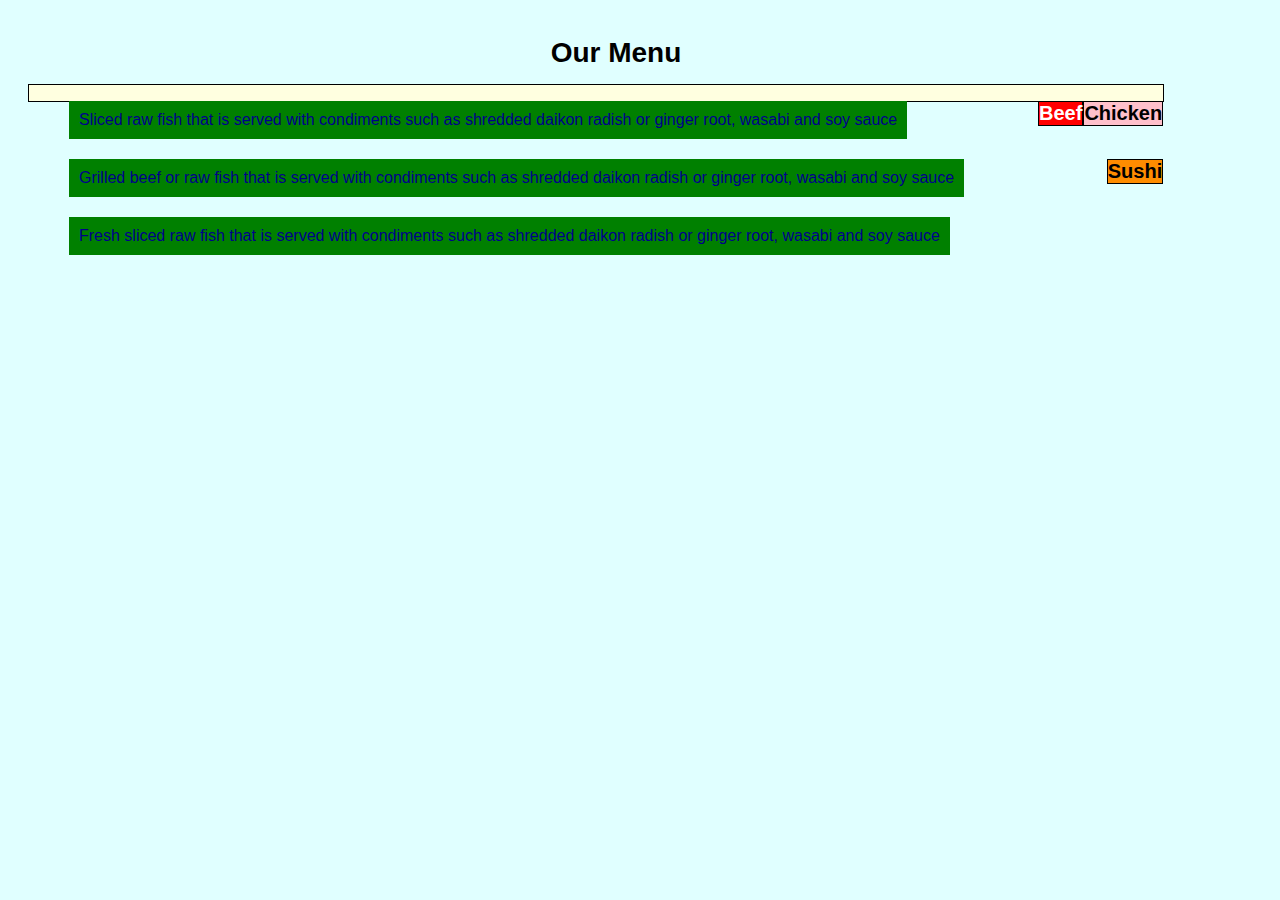
==== menu-page/Index.html @ b66f8134 "my first page" ====
<!DOCTYPE html>
<html lang="en">

<head>
  <meta charset="UTF-8">
  <!--<meta http-equiv="X-UA-Compatible" content="IE=Edge">-->
  <meta name="viewport" content="width=device-width, initial-scale=1">

  <title>Module 2 Coding Assignment Solution</title>
  <link rel="stylesheet" href="style.css">
</head>

<body>
  <h1>Our Menu</h1>

<div class="row">
    <div class="col-lg-4 col-md-4 col-sm-4">
  <dl> 
<dt class="menu-item" id="item1">Chicken</dt>
<dd class="menu-content">Sliced raw fish that is served with  condiments such as shredded daikon radish or  ginger root, 

wasabi and soy sauce</dd>
  </dl>
<dl> 
<dt class="menu-item" id="item2">Beef</dt>
<dd class="menu-content">Grilled beef or raw fish that is served with  condiments such as shredded daikon radish or  ginger root, wasabi and soy sauce</dd>
</dl>
<dl> 
<dt class="menu-item" id="item3">Sushi</dt>
<dd class="menu-content">Fresh sliced raw fish that is served with  condiments such as shredded daikon radish or  ginger root, wasabi and soy sauce</dd>
</dl>

</div>
</div>

</body>

</html>
---- menu-page/style.css ----
body {
  font-family: "fira-sans-2", sans-serif;
  background-color: #ccc;
  font-size: 100%;
  text-align: justified;
  background-color: lightcyan;
  width: 95%;
  border: 1px solid black;

  box-align: center;
  border: 10px;
  padding: 10px; 
}

* {
  box-sizing: border-box;
}

h1 {
  margin-bottom: 15px;
  font-size: 1.75em;
  text-align: center;
}

h2 {
  font-size: 1.25em;
  width: fit-content;
}

p {
  background-color: whitesmoke;
  width: 100%;
  margin-bottom: 10px;
  font-family: Helvetica;

  text-align: justified;
}

/* Responsive Framework. */
.row {
  width: 95%;
  background-color: lightyellow;
  margin: 10px;
  border: 1px solid black;
}


.menu {
  box-align: center;
  Width: 90%;
  margin: 5px 5px 20px 5px; /* Top Right Bottom Left */
  background-color: grey;
  padding: 10px;
  border: 1px solid Black;
  /*display: block;*/
  box-align: center; 
}

.menu-item {
  font-size: 1.25em;

  font-weight: 800;
  width: fit-content;
  text-align: center;
  border: 1px solid black;
  float: right;
position: relative; 
top: 0px; 
right: 0px;
}

.menu-content {
  background-color: green;
  color: darkblue;
  font-size: 1em;
  text-align: justified;
  padding: 10px;
  margin-bottom: 20px;
  float: left; 
}

#item1 {
color: Black;
background-color: pink;
}

#item2 {
color: white;
background-color: red;
}

#item3 {
color: black;
background-color: darkorange;
}

/* Desktop View */
@media (min-width: 992px) {

  .col-lg-1,
  .col-lg-2,
  .col-lg-3 {
    float: left;
    border: 1px solid black;
  }

  .col-lg-1 {
    width: 33.33%;
  }

  .col-lg-2 {

    width: 33.33%;
  }

  .col-lg-3 {
    width: 33.33%;
  }
}

/* Tablet View */
@media (min-width: 768px) and (max-width: 991px) {

  .col-md-1,
  .col-md-2,
  .col-md-3 {
    float: left;
    border: 1px solid black;
  }

  .col-md-1 {
    width: 50%;
  }

  .col-md-2 {
    width: 50%;
  }


  .col-md-3 {
    width: 100%;
  }
}

/* Mobile View */
@media (max-width: 767px) {

  .col-sm-1,
  .col-sm-2,
  .col-sm-3 {
    float: left;
    border: 1px solid black;
  }

  .col-sm-1 {
    width: 100%;
  }

  .col-sm-2 {
    width: 100%;
  }

  .col-sm-3 {

    width: 100%;
  }

}
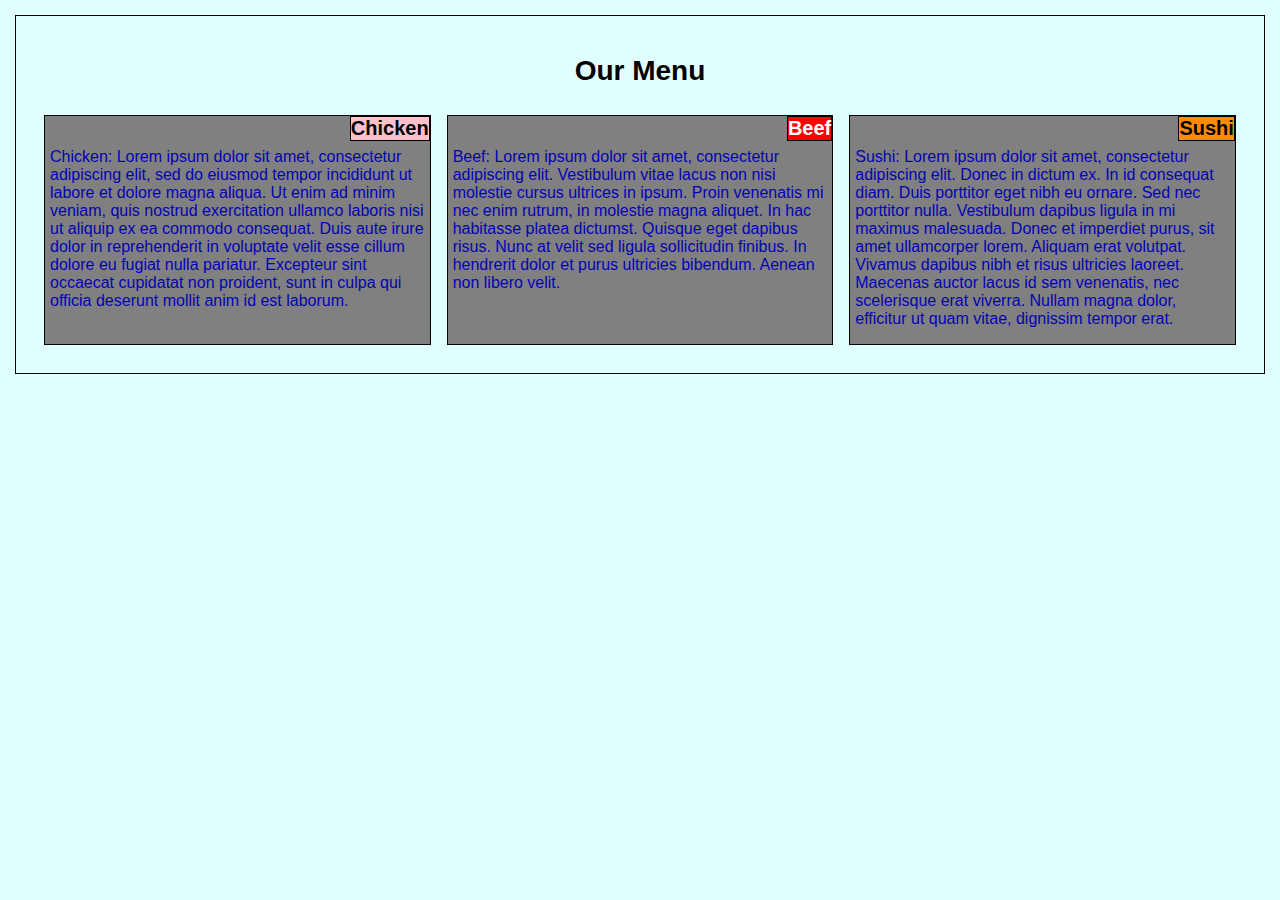
==== commit 54aa0b8e: "Layout with Flexbox" ====
--- a/menu-page/Index.html
+++ b/menu-page/Index.html
@@ -3,7 +3,7 @@
 
 <head>
   <meta charset="UTF-8">
-  <!--<meta http-equiv="X-UA-Compatible" content="IE=Edge">-->
+  <meta http-equiv="X-UA-Compatible" content="IE=Edge">
   <meta name="viewport" content="width=device-width, initial-scale=1">
 
   <title>Module 2 Coding Assignment Solution</title>
@@ -13,25 +13,51 @@
 <body>
   <h1>Our Menu</h1>
 
-<div class="row">
-    <div class="col-lg-4 col-md-4 col-sm-4">
-  <dl> 
-<dt class="menu-item" id="item1">Chicken</dt>
-<dd class="menu-content">Sliced raw fish that is served with  condiments such as shredded daikon radish or  ginger root, 
+  <div class="menu">
+    <div class="col-lg-1 col-md-1 col-sm-1">
+      <div class="menu-box">
+        <div class="menu-item h2" id="item1">Chicken</div>
+        <p class="menu-content">Chicken: Lorem ipsum dolor sit amet, consectetur adipiscing elit, sed do eiusmod tempor incididunt ut labore et dolore magna aliqua. Ut enim ad minim veniam, quis nostrud exercitation ullamco laboris nisi ut aliquip ex ea commodo consequat. Duis aute irure dolor in reprehenderit in voluptate velit esse cillum dolore eu fugiat nulla pariatur. Excepteur sint occaecat cupidatat non proident, sunt in culpa qui officia deserunt mollit anim id est laborum.
+        </p>
+      </div>
+    </div>
 
-wasabi and soy sauce</dd>
-  </dl>
-<dl> 
-<dt class="menu-item" id="item2">Beef</dt>
-<dd class="menu-content">Grilled beef or raw fish that is served with  condiments such as shredded daikon radish or  ginger root, wasabi and soy sauce</dd>
-</dl>
-<dl> 
-<dt class="menu-item" id="item3">Sushi</dt>
-<dd class="menu-content">Fresh sliced raw fish that is served with  condiments such as shredded daikon radish or  ginger root, wasabi and soy sauce</dd>
-</dl>
+    <div class="col-lg-2 col-md-2 col-sm-2">
+      <div class="menu-box">
+        <div class="menu-item h2" id="item2">Beef</div>
+        <p class="menu-content">Beef: Lorem ipsum dolor sit amet, consectetur adipiscing elit. Vestibulum vitae lacus non nisi molestie cursus ultrices in ipsum. Proin venenatis mi nec enim rutrum, in molestie magna aliquet. In hac habitasse platea dictumst. Quisque eget dapibus risus. Nunc at velit sed ligula sollicitudin finibus. In hendrerit dolor et purus ultricies bibendum. Aenean non libero velit.
+        </p>
+      </div>
+    </div>
 
-</div>
-</div>
+    <div class="col-lg-3 col-md-3 col-sm-3">
+      <div class="menu-box">
+        <div class="menu-item h2" id="item3">Sushi</div>
+        <p class="menu-content">Sushi: Lorem ipsum dolor sit amet, consectetur adipiscing elit. Donec in dictum ex. In id consequat diam. Duis porttitor eget nibh eu ornare. Sed nec porttitor nulla. Vestibulum dapibus ligula in mi maximus malesuada. Donec et imperdiet purus, sit amet ullamcorper lorem. Aliquam erat volutpat. Vivamus dapibus nibh et risus ultricies laoreet. Maecenas auctor lacus id sem venenatis, nec scelerisque erat viverra. Nullam magna dolor, efficitur ut quam vitae, dignissim tempor erat. </p>
+      </div>
+    </div>
+
+  </div>
+
+<!-- Browser-sync snippet -->
+<script id="__bs_script__">//<![CDATA[
+  (function() {
+    try {
+      var script = document.createElement('script');
+      if ('async') {
+        script.async = true;
+      }
+      script.src = 'http://HOST:3000/browser-sync/browser-sync-client.js?v=3.0.2'.replace("HOST", location.hostname);
+      if (document.body) {
+        document.body.appendChild(script);
+      } else if (document.head) {
+        document.head.appendChild(script);
+      }
+    } catch (e) {
+      console.error("Browsersync: could not append script tag", e);
+    }
+  })()
+//]]></script>
 
 </body>
 
--- a/menu-page/style.css
+++ b/menu-page/style.css
@@ -1,15 +1,13 @@
 body {
   font-family: "fira-sans-2", sans-serif;
-  background-color: #ccc;
+  background-color: lightcyan;
   font-size: 100%;
-  text-align: justified;
-  background-color: lightcyan;
-  width: 95%;
+  text-align: center;
+  padding: 20px;
+  margin: 15px;
   border: 1px solid black;
-
-  box-align: center;
-  border: 10px;
-  padding: 10px; 
+  justify-content: center;
+  /*display: grid;*/
 }
 
 * {
@@ -17,91 +15,81 @@
 }
 
 h1 {
-  margin-bottom: 15px;
+  margin-bottom: 20px;
   font-size: 1.75em;
   text-align: center;
 }
 
-h2 {
+.h2 {
   font-size: 1.25em;
   width: fit-content;
 }
 
 p {
   background-color: whitesmoke;
-  width: 100%;
-  margin-bottom: 10px;
+  margin: 5px;
   font-family: Helvetica;
-
-  text-align: justified;
 }
 
-/* Responsive Framework. */
-.row {
-  width: 95%;
-  background-color: lightyellow;
-  margin: 10px;
-  border: 1px solid black;
-}
-
-
 .menu {
-  box-align: center;
-  Width: 90%;
-  margin: 5px 5px 20px 5px; /* Top Right Bottom Left */
-  background-color: grey;
-  padding: 10px;
-  border: 1px solid Black;
-  /*display: block;*/
-  box-align: center; 
+  display: flex;
+  flex-wrap: wrap;
+  align-content: space-between;
+  background-color: lightcyan;
+  width: 100%;
+  height: 95%;
 }
 
 .menu-item {
   font-size: 1.25em;
-
   font-weight: 800;
   width: fit-content;
-  text-align: center;
   border: 1px solid black;
   float: right;
-position: relative; 
-top: 0px; 
-right: 0px;
+  top: 0;
+  right: 0;
+}
+
+.menu-box {
+  min-height: 230px;
+  background-color: grey;
+  margin: 8px;
+  border: 5px;
+  border: 1px solid black;
 }
 
 .menu-content {
-  background-color: green;
-  color: darkblue;
+  background-color: grey;
+  color: #0404b4;
   font-size: 1em;
-  text-align: justified;
-  padding: 10px;
-  margin-bottom: 20px;
-  float: left; 
+  text-align: left;
+  overflow: hidden;
+  text-overflow: ellipsis;
+  overflow-wrap: break-word;
+  margin-top: 32px;
 }
 
 #item1 {
-color: Black;
-background-color: pink;
+  color: Black;
+  background-color: pink;
 }
 
 #item2 {
-color: white;
-background-color: red;
+  color: white;
+  background-color: red;
 }
 
 #item3 {
-color: black;
-background-color: darkorange;
+  color: black;
+  background-color: darkorange;
 }
 
 /* Desktop View */
 @media (min-width: 992px) {
-
   .col-lg-1,
   .col-lg-2,
   .col-lg-3 {
     float: left;
-    border: 1px solid black;
   }
 
   .col-lg-1 {
@@ -109,7 +97,6 @@
   }
 
   .col-lg-2 {
-
     width: 33.33%;
   }
 
@@ -120,12 +107,10 @@
 
 /* Tablet View */
 @media (min-width: 768px) and (max-width: 991px) {
-
   .col-md-1,
   .col-md-2,
   .col-md-3 {
     float: left;
-    border: 1px solid black;
   }
 
   .col-md-1 {
@@ -136,7 +121,6 @@
     width: 50%;
   }
 
-
   .col-md-3 {
     width: 100%;
   }
@@ -144,12 +128,10 @@
 
 /* Mobile View */
 @media (max-width: 767px) {
-
   .col-sm-1,
   .col-sm-2,
   .col-sm-3 {
     float: left;
-    border: 1px solid black;
   }
 
   .col-sm-1 {
@@ -161,8 +143,6 @@
   }
 
   .col-sm-3 {
-
     width: 100%;
   }
-
 }